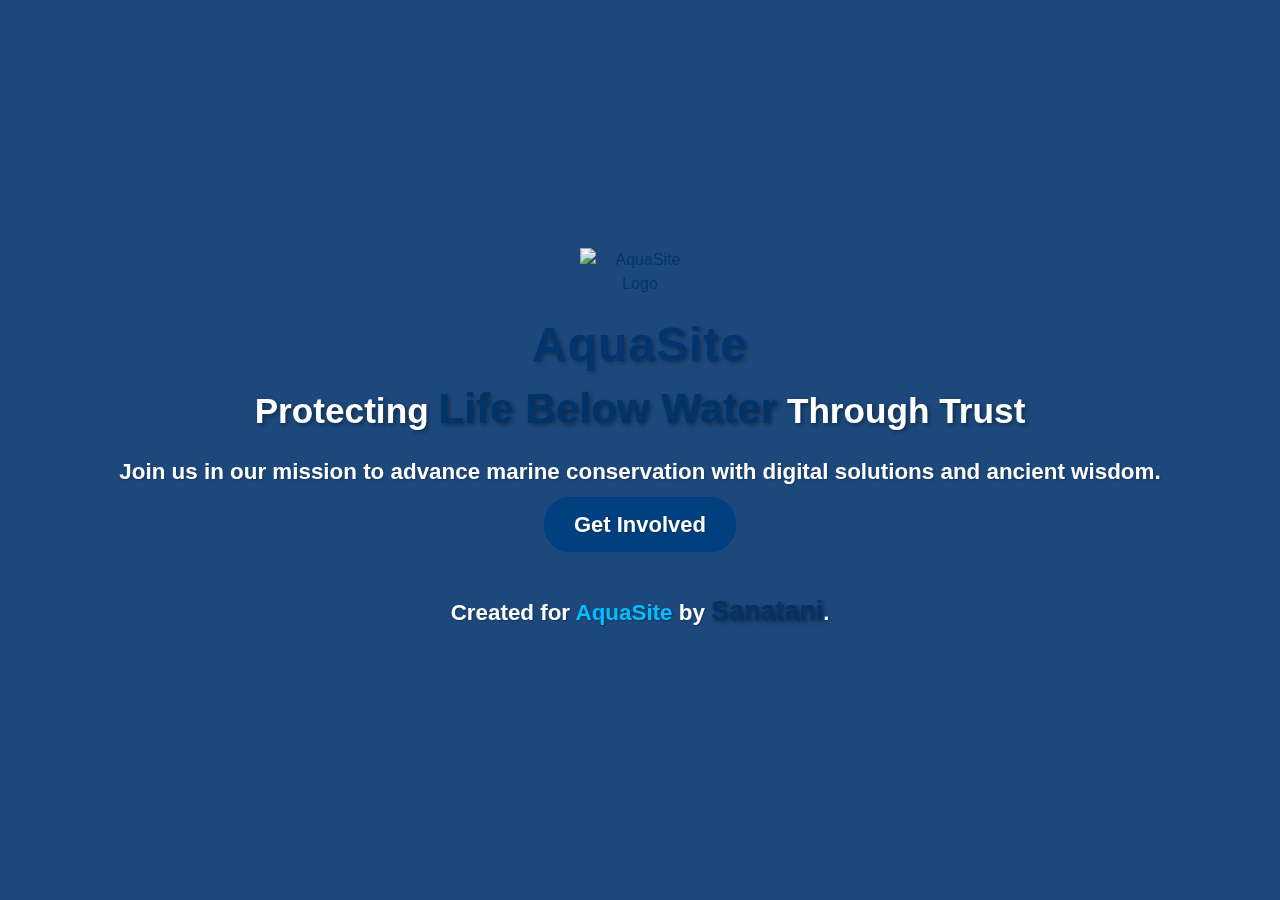
==== index.html @ e25ec92f "Create index.html" ====
<!doctype html>
<html lang="en" class="h-100">
  <head>
    <link rel="icon" href="https://static.wixstatic.com/media/0b340f_ba7038da69a94803a6aa7ade8b85263a~mv2.png" type="image/x-icon">
    <meta charset="utf-8">
    <meta name="viewport" content="width=device-width, initial-scale=1">
    <meta name="description" content="AquaSite - Digital Initiative for Marine Conservation">
    <title>AquaSite Cover Page</title>

    <link href="https://cdn.jsdelivr.net/npm/bootstrap@5.3.0/dist/css/bootstrap.min.css" rel="stylesheet">

    <style>
      body {
        margin: 0;
        padding: 0;
        font-family: 'Arial', sans-serif;
        color: #03346E; /* Custom Dark Blue */
        overflow: hidden; /* Prevent scrolling to hide background image */
        position: relative; /* Ensure relative positioning for the z-index to work */
        background-color: #03346E; /* Set a fallback background color */
      }

      .background-video {
        position: fixed; /* Ensures the video stays fixed */
        top: 0;
        left: 0;
        width: 100%;
        height: 100%;
        object-fit: cover; /* Cover the entire background */
        z-index: -1; /* Place the video behind other content */
      }

      .cover-container {
        position: relative; /* Position relative to ensure content is above background video */
        display: flex;
        flex-direction: column;
        justify-content: center;
        align-items: center;
        height: 100vh;
        text-align: center;
        padding: 0 20px;
        background: rgba(255, 255, 255, 0.1); /* Adjusted transparency */
        border-radius: 0; /* Removed rounded corners */
        box-shadow: 0 4px 6px rgba(0, 0, 0, 0.1); /* Optional: Add shadow for better contrast */
        z-index: 1; /* Ensure content is above the background video */
      }

      .cover-container .logo img {
        max-width: 120px; /* Reduced size */
        margin-bottom: 20px;
      }

      h1 {
        font-size: 3em; /* Adjusted size */
        margin-bottom: 10px;
        font-weight: 700; /* Bold weight */
        color: #03346E; /* Custom Dark Blue */
        letter-spacing: 1px; /* Slightly spaced letters */
        text-shadow: 2px 2px 4px rgba(0, 0, 0, 0.3); /* Enhanced text shadow */
      }

      h2 {
        font-size: 2.2em; /* Slightly increased size */
        margin-bottom: 20px;
        color: #ffffff; /* Set text color to white */
        font-weight: 600; /* Increased weight for better visibility */
        text-shadow: 2px 2px 4px rgba(0, 0, 0, 0.4); /* Enhanced text shadow for better contrast */
      }

      .highlight {
        color: #003366; /* Even darker Navy Blue */
        font-weight: 700; /* Bold weight */
        font-size: 1.2em; /* Slightly larger font size */
        text-shadow: 2px 2px 4px rgba(0, 0, 0, 0.4); /* Enhanced text shadow for better visibility */
        padding: 0; /* Remove padding */
        border-radius: 0; /* Remove rounded corners */
        text-decoration: none; /* Remove underline */
        transition: color 0.3s ease, text-shadow 0.3s ease;
      }

      .highlight:hover {
        color: #00bfff; /* Sky Blue */
        text-shadow: 0 0 10px rgba(0, 191, 255, 0.8); /* Futuristic glowing effect */
      }

      p {
        font-size: 1.4em; /* Increased size */
        margin-bottom: 20px;
        line-height: 1.5;
        color: #ffffff; /* Set text color to white */
        font-weight: 600; /* Bold weight */
        text-shadow: 1px 1px 2px rgba(0, 0, 0, 0.3); /* Subtle shadow for better contrast */
      }

      .btn-custom {
        padding: 15px 30px;
        font-size: 1.1em;
        color: #ffffff;
        background-color: #004080; /* Dark Navy Blue */
        border: none;
        border-radius: 25px;
        text-decoration: none;
        font-weight: 700; /* Bold text */
        transition: background-color 0.3s ease, transform 0.3s ease;
      }

      .btn-custom:hover {
        background-color: #003366; /* Even darker Navy Blue */
        transform: scale(1.05);
      }

      footer {
        margin-top: 30px;
        color: #b0e0e6; /* Light Steel Blue */
      }

      footer a {
        color: #00bfff; /* Sky Blue */
        text-decoration: none;
      }

      footer a:hover {
        text-decoration: underline;
      }

      .sanatani {
        font-weight: bold; /* Make the text bold */
        color: #003366; /* Dark Navy Blue */
        text-shadow: 2px 2px 4px rgba(0, 0, 0, 0.5); /* Add a shadow for better visibility */
        font-size: 1.2em; /* Slightly larger font size */
        transition: color 0.3s ease, transform 0.3s ease; /* Smooth transition on hover */
      }

      .sanatani:hover {
        color: #001f3f; /* Slightly darker Navy Blue on hover */
        transform: scale(1.1); /* Slightly increase size on hover */
        text-decoration: underline; /* Add underline on hover */
      }
    </style>
  </head>
  <body>
    <!-- Ensure the video path is correct and the video is high resolution -->
    <video autoplay muted loop class="background-video" id="background-video">
      <source src="images/cover_page_bg_video (1).mp4" type="video/mp4">
      Your browser does not support the video tag.
    </video>

    <div class="cover-container">
      <div class="content">
        <div class="logo">
          <img src="https://static.wixstatic.com/media/0b340f_ba7038da69a94803a6aa7ade8b85263a~mv2.png" alt="AquaSite Logo">
        </div>
        <h1>AquaSite</h1>
        <h2>Protecting <a href="https://www.globalgoals.org/goals/14-life-below-water/" class="highlight">Life Below Water</a> Through Trust</h2>
        <p>Join us in our mission to advance marine conservation with digital solutions and ancient wisdom.</p>
        <p class="lead">
          <a href="sample.html" class="btn-custom">Get Involved</a>
        </p>
      </div>
      <footer>
        <p>Created for <a href="sample.html">AquaSite</a> by <a href="https://www.linkedin.com/in/nikhil-chowdary-147591255?lipi=urn%3Ali%3Apage%3Ad_flagship3_profile_view_base_contact_details%3BmcH2yMv%2FTDi2Rz6XHN1j5Q%3D%3D" class="sanatani">Sanatani</a>.</p>
      </footer>
    </div>

    <script src="https://cdn.jsdelivr.net/npm/bootstrap@5.3.0/dist/js/bootstrap.bundle.min.js"></script>

    <script>
      const video = document.getElementById('background-video');
      video.addEventListener('ended', () => {
        video.play(); // Replay the video immediately after it ends
      });
    </script>
  </body>
</html>
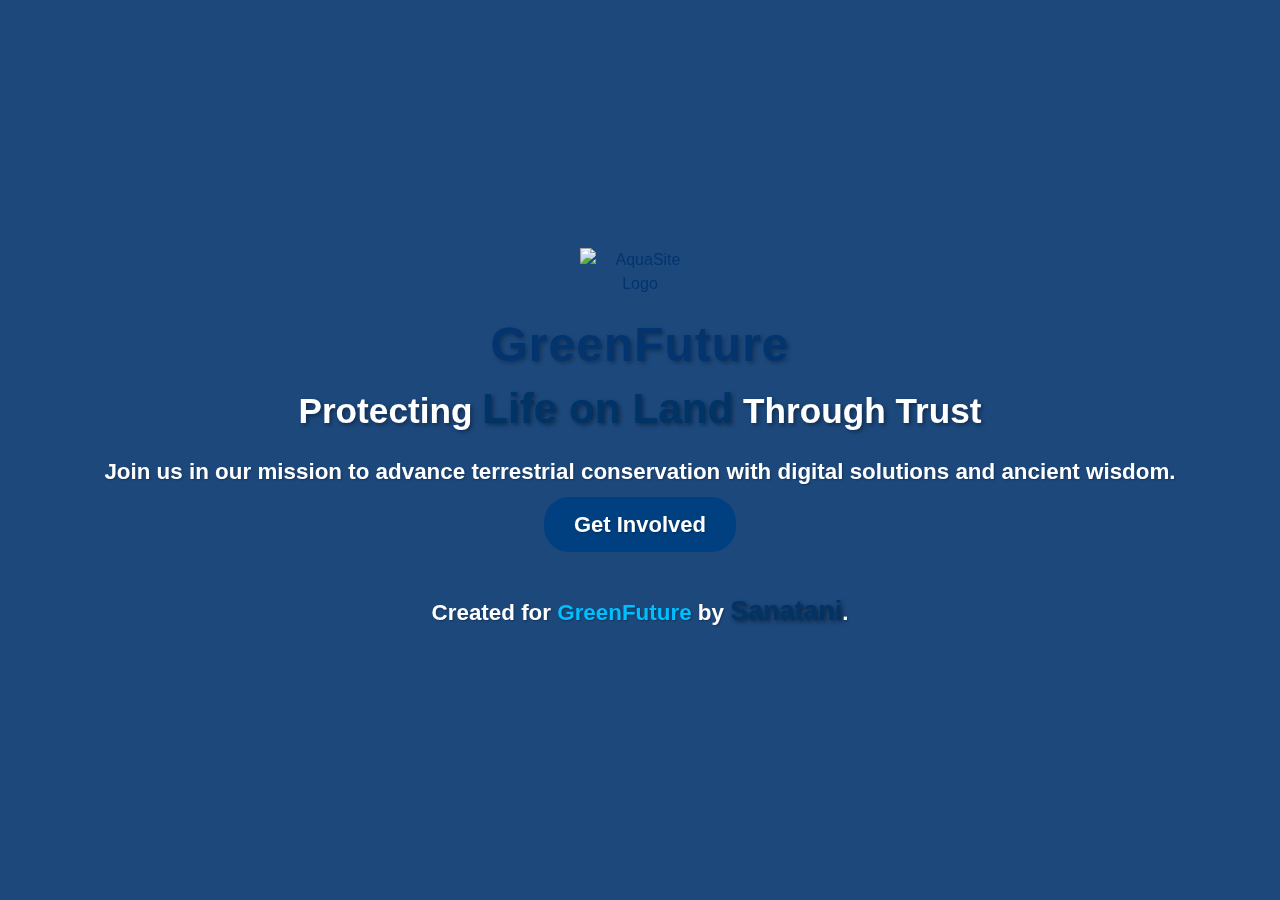
==== commit db133486: "Update index.html" ====
--- a/index.html
+++ b/index.html
@@ -5,7 +5,7 @@
     <meta charset="utf-8">
     <meta name="viewport" content="width=device-width, initial-scale=1">
     <meta name="description" content="AquaSite - Digital Initiative for Marine Conservation">
-    <title>AquaSite Cover Page</title>
+    <title>GreenFuture Cover Page</title>
 
     <link href="https://cdn.jsdelivr.net/npm/bootstrap@5.3.0/dist/css/bootstrap.min.css" rel="stylesheet">
 
@@ -150,15 +150,15 @@
         <div class="logo">
           <img src="https://static.wixstatic.com/media/0b340f_ba7038da69a94803a6aa7ade8b85263a~mv2.png" alt="AquaSite Logo">
         </div>
-        <h1>AquaSite</h1>
-        <h2>Protecting <a href="https://www.globalgoals.org/goals/14-life-below-water/" class="highlight">Life Below Water</a> Through Trust</h2>
-        <p>Join us in our mission to advance marine conservation with digital solutions and ancient wisdom.</p>
+        <h1>GreenFuture</h1>
+        <h2>Protecting <a href="https://www.globalgoals.org/goals/14-life-below-water/" class="highlight">Life on Land</a> Through Trust</h2>
+        <p>Join us in our mission to advance terrestrial conservation with digital solutions and ancient wisdom.</p>
         <p class="lead">
           <a href="sample.html" class="btn-custom">Get Involved</a>
         </p>
       </div>
       <footer>
-        <p>Created for <a href="sample.html">AquaSite</a> by <a href="https://www.linkedin.com/in/nikhil-chowdary-147591255?lipi=urn%3Ali%3Apage%3Ad_flagship3_profile_view_base_contact_details%3BmcH2yMv%2FTDi2Rz6XHN1j5Q%3D%3D" class="sanatani">Sanatani</a>.</p>
+        <p>Created for <a href="sample.html">GreenFuture</a> by <a href="https://www.linkedin.com/in/nikhil-chowdary-147591255?lipi=urn%3Ali%3Apage%3Ad_flagship3_profile_view_base_contact_details%3BmcH2yMv%2FTDi2Rz6XHN1j5Q%3D%3D" class="sanatani">Sanatani</a>.</p>
       </footer>
     </div>
 
